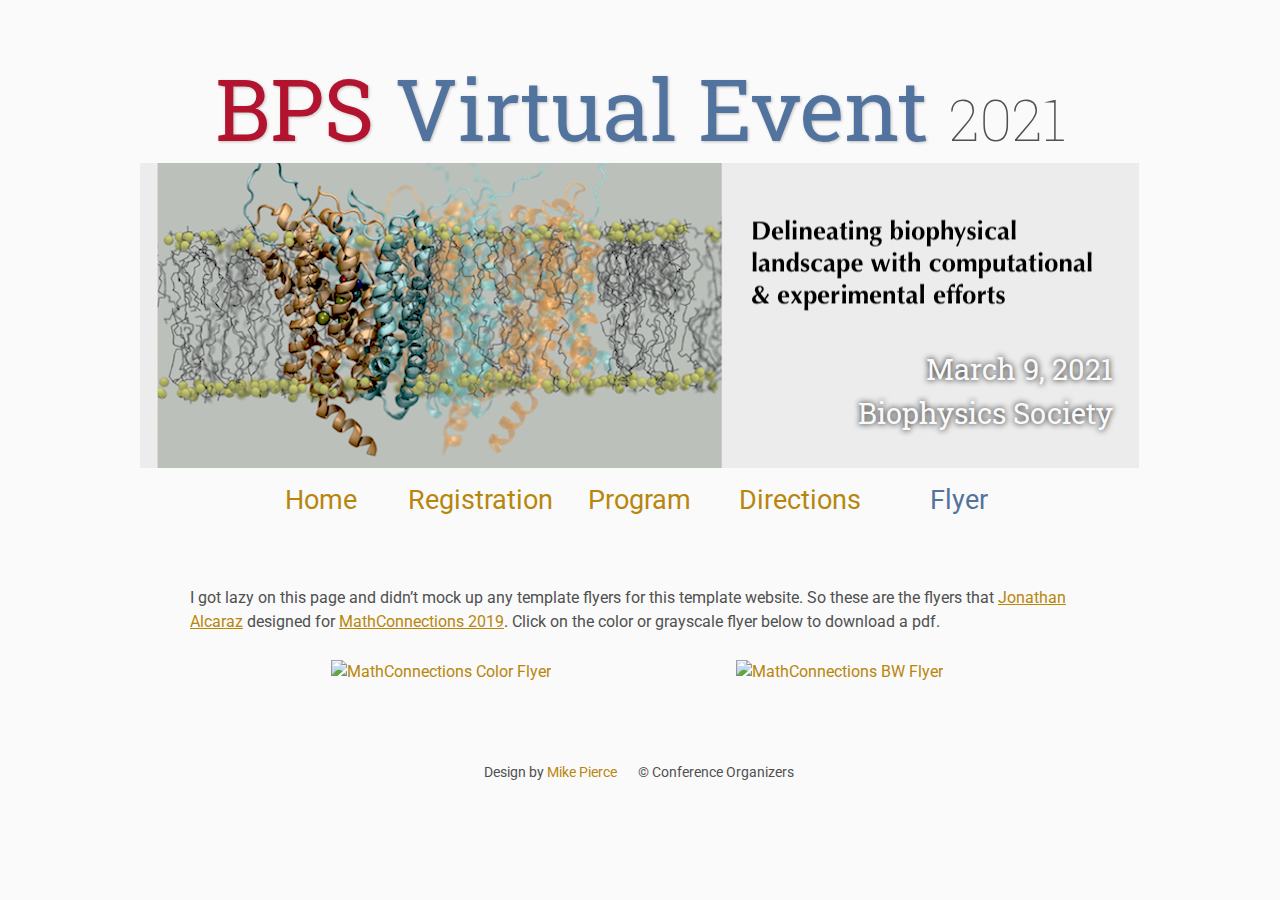
==== flyer/index.html @ 9755d205 "update banner" ====
<!DOCTYPE html>
<html lang='en'>

<head>
    <base href="..">
    <link rel="shortcut icon" type="image/png" href="assets/favicon.png"/>
    <link rel="stylesheet" type="text/css" media="all" href="assets/main.css"/>
    <meta name="description" content="Conference Template">
    <meta name="resource-type" content="document">
    <meta name="distribution" content="global">
    <meta name="KeyWords" content="Conference">
    <title>Flyer | Conference Template</title>
</head>

<body>

    <div class="banner">
        <img src="assets/banner8.png" alt="Conference Banner">
        <div class="top-left">
            <span class="title1">BPS </span><span class="title2">Virtual Event</span> <span class="year">2021</span>
        </div>
        <div class="bottom-right">
            March 9, 2021 <br> Biophysics Society
        </div>
    </div>

    <table class="navigation">
        <tr>
            <td class="navigation">
                <a title="Conference Home Page" href=".">Home</a>
            </td>
            <td class="navigation">
                <a title="Register for the Conference" href="registration">Registration</a>
            </td>
            <td class="navigation">
                <a title="Conference Program" href="program">Program</a> 
            </td>
            <td class="navigation">
                <a title="Directions to the Conference" href="directions">Directions</a>
            </td>
            <td class="navigation">
                <a class="current" title="Conference Flyer" href="flyer">Flyer</a>
            </td>
        </tr>
    </table>

    <br>

    <p>
        I got lazy on this page and didn&rsquo;t mock up any template flyers for this template website.
        So these are the flyers that <a target="_blank" href="https://math.jonathanalcaraz.com/">Jonathan Alcaraz</a>
        designed for <a target="_blank" href="http://math.ucr.edu/~mathconn/">MathConnections 2019</a>.
        Click on the color or grayscale flyer below to download a pdf.
    </p>

    <table class="flyers">
        <tr>
            <td class="flyer">
                <a href="assets/MathConnections-Flyer.pdf">
                    <img src="assets/MathConnections-Flyer.png" alt="MathConnections Color Flyer" style="width:100%">
                </a>
            </td>
            <td class="flyer">
                <a href="assets/MathConnections-FlyerBW.pdf">
                    <img src="assets/MathConnections-FlyerBW.png" alt="MathConnections BW Flyer" style="width:100%">
                </a>
            </td>
        </tr>
    </table>

    <table class="footer">
        <tr>
            <td class="footer">Design by <a target="_blank" href="http://math.ucr.edu/~mpierce/">Mike Pierce</a></td> 
            <td class="footer">&copy; Conference Organizers</td> 
        </tr>
    </table>

    </body>
</html>
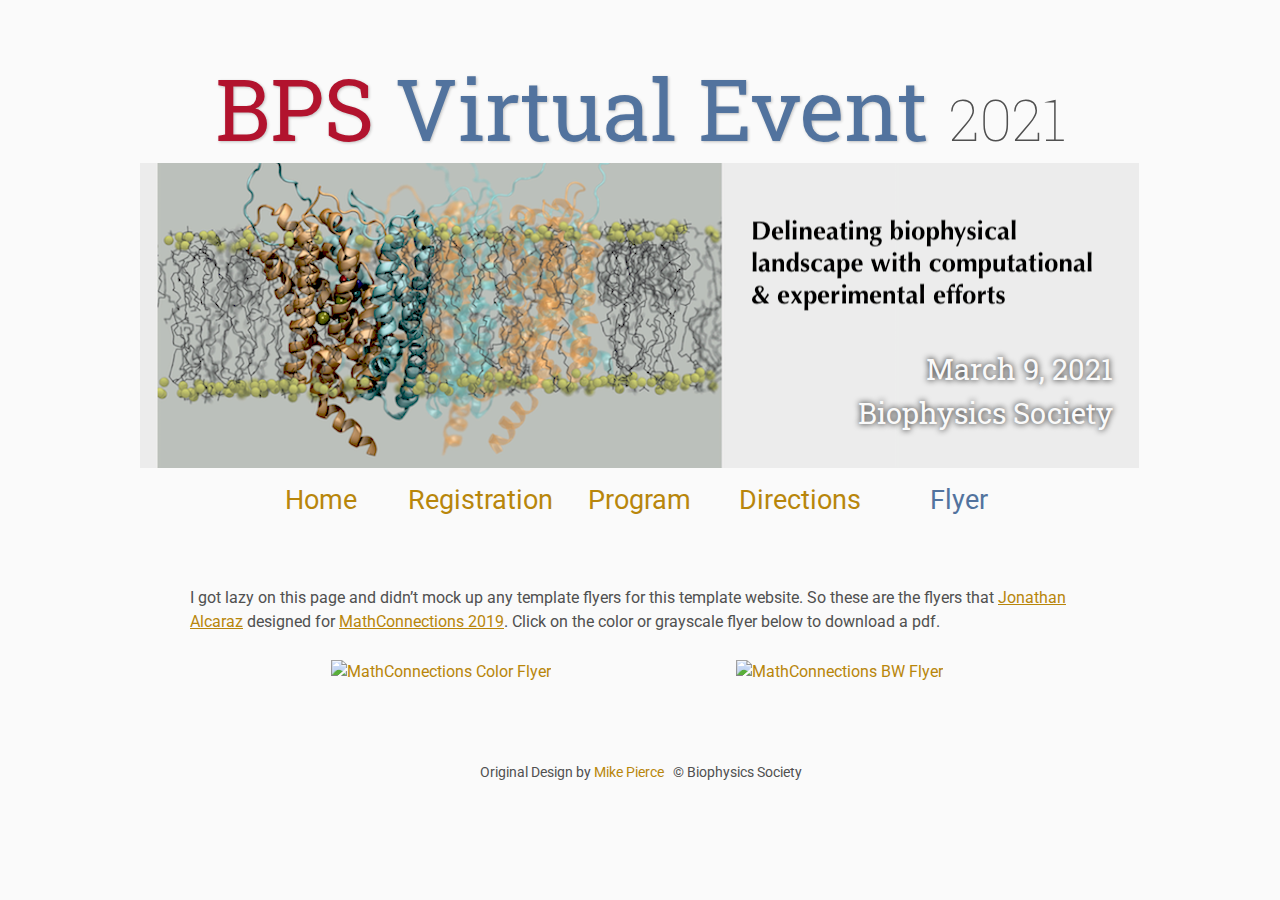
==== commit 17314fc0: "update copyright" ====
--- a/flyer/index.html
+++ b/flyer/index.html
@@ -70,8 +70,8 @@
 
     <table class="footer">
         <tr>
-            <td class="footer">Design by <a target="_blank" href="http://math.ucr.edu/~mpierce/">Mike Pierce</a></td> 
-            <td class="footer">&copy; Conference Organizers</td> 
+            <td class="footer">Original Design by <a target="_blank" href="http://math.ucr.edu/~mpierce/">Mike Pierce</a></td> 
+            <td class="footer">&copy; Biophysics Society</td> 
         </tr>
     </table>
 
